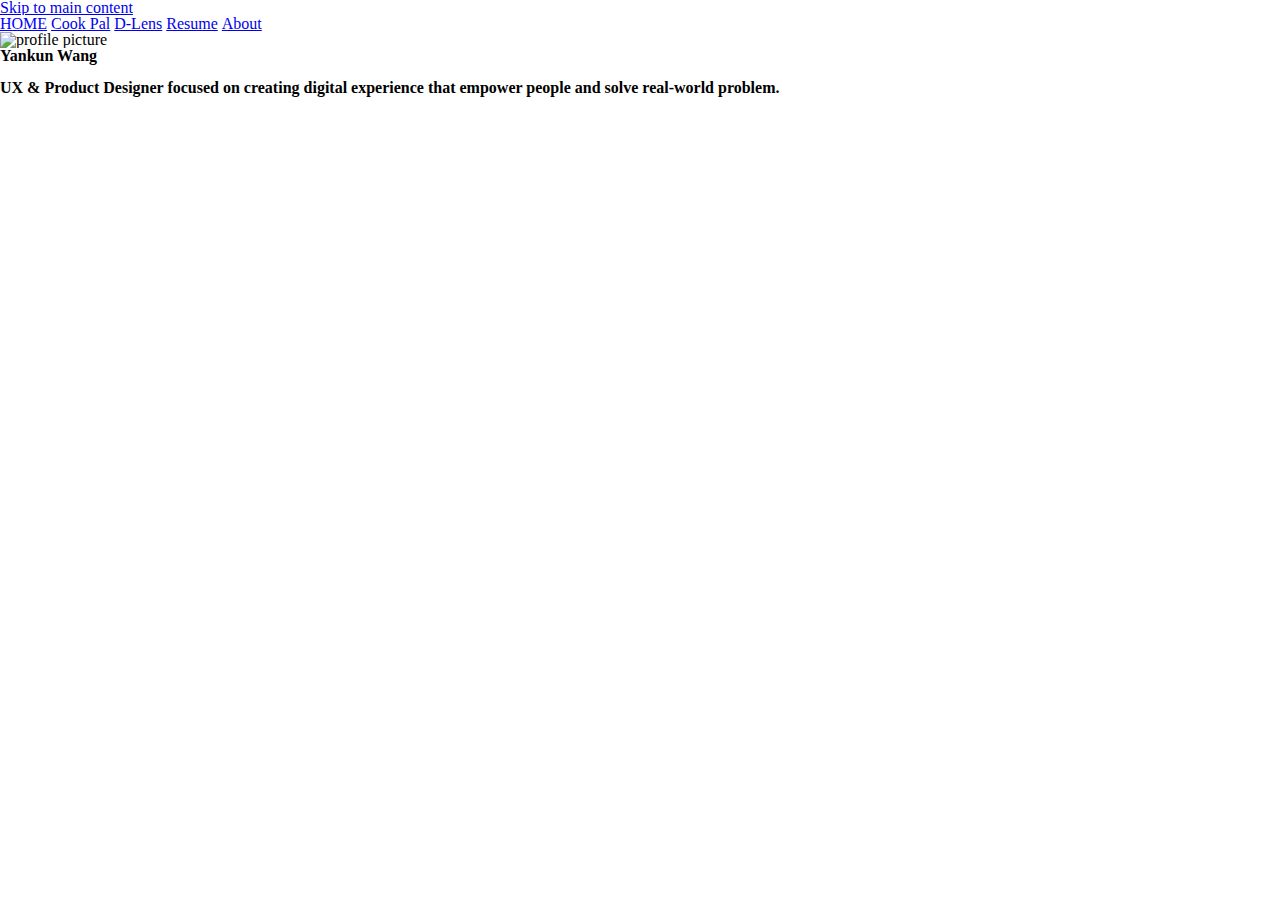
==== index.html @ 85aa9b5f "Add files via upload" ====
<!DOCTYPE html>
<html lang="en">
<head>
    <meta charset="UTF-8">
    <link rel="shortcut icon" href="images/signature_vertical_U_white.png" />
    <link rel="stylesheet" type="text/css" href="css/html5reset.css">
    <link rel="stylesheet" type="text/css" href="css/style.css">
    <title >Yankun Wang</title>

</head>
<body>
    <a href="#maincontent">Skip to main content</a> 

<header>
    <nav>
        <ul>
            <li><a href = "index.html" class="current">Home</a></li>
            <li><a href = "cookpal.html">Cook Pal</a></li>
            <li><a href = "dlens.html">D-Lens</a></li>
            <li><a href = "resume.html">Resume</a></li>
            <li><a href = "about.html">About</a></li>

        </ul>
    </nav>
    <img src="images/profile.jpg" class="image_1" alt = "profile picture"/>

    <h1>Yankun Wang</h1>
</header>



<main id="maincontent"></main>

<br>
<h2>UX & Product Designer focused on creating digital experience that empower people and solve real-world problem.</h2>

</body>
---- css/style.css ----
li{
	text-decoration: none;
	display:inline;
	background-color: white;
	color: black;
}

.image_1{
	width:50%
}

.current{
	text-transform:uppercase;
	color: blue
}
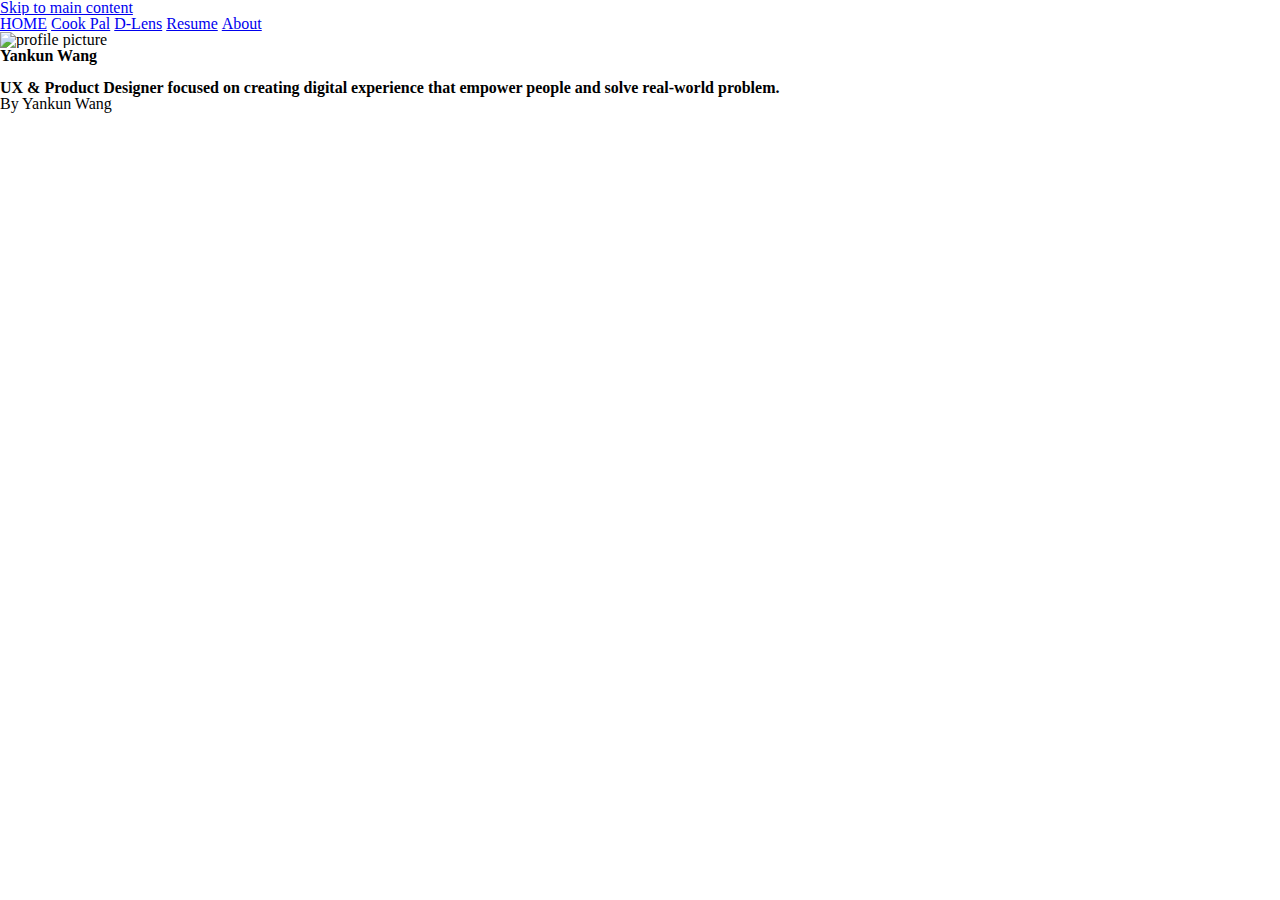
==== commit e3ea8f40: "Update index.html" ====
--- a/index.html
+++ b/index.html
@@ -9,6 +9,7 @@
 
 </head>
 <body>
+    
     <a href="#maincontent">Skip to main content</a> 
 
 <header>
@@ -34,4 +35,8 @@
 <br>
 <h2>UX & Product Designer focused on creating digital experience that empower people and solve real-world problem.</h2>
 
+    <footer> By Yankun Wang</footer>
 </body>
+
+    
+</html>
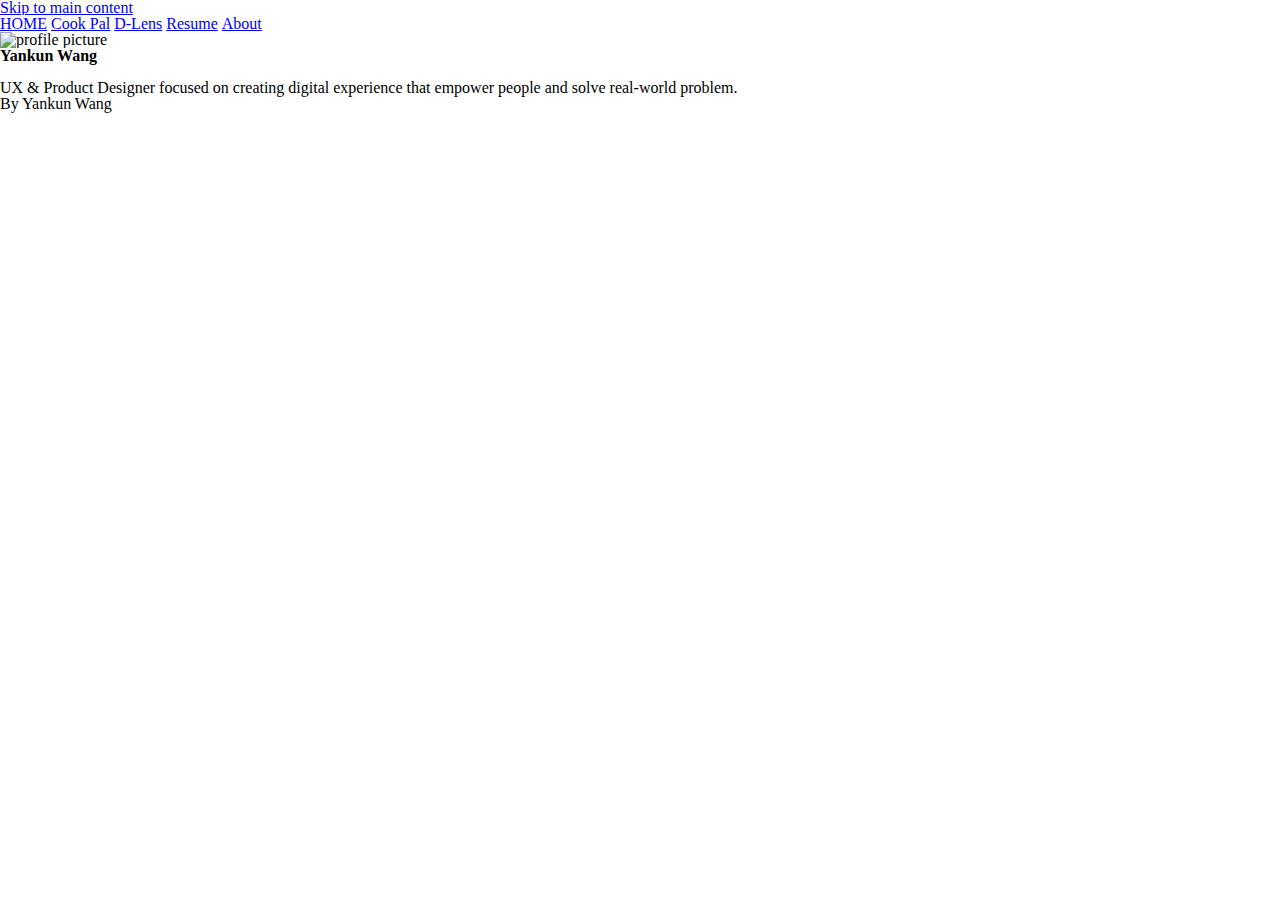
==== commit 2790f98a: "Update index.html" ====
--- a/index.html
+++ b/index.html
@@ -33,10 +33,12 @@
 <main id="maincontent"></main>
 
 <br>
-<h2>UX & Product Designer focused on creating digital experience that empower people and solve real-world problem.</h2>
-
+<div>
+    UX & Product Designer focused on creating digital experience that empower people and solve real-world problem.
+</div>
     <footer> By Yankun Wang</footer>
 </body>
 
-    
+
+
 </html>
